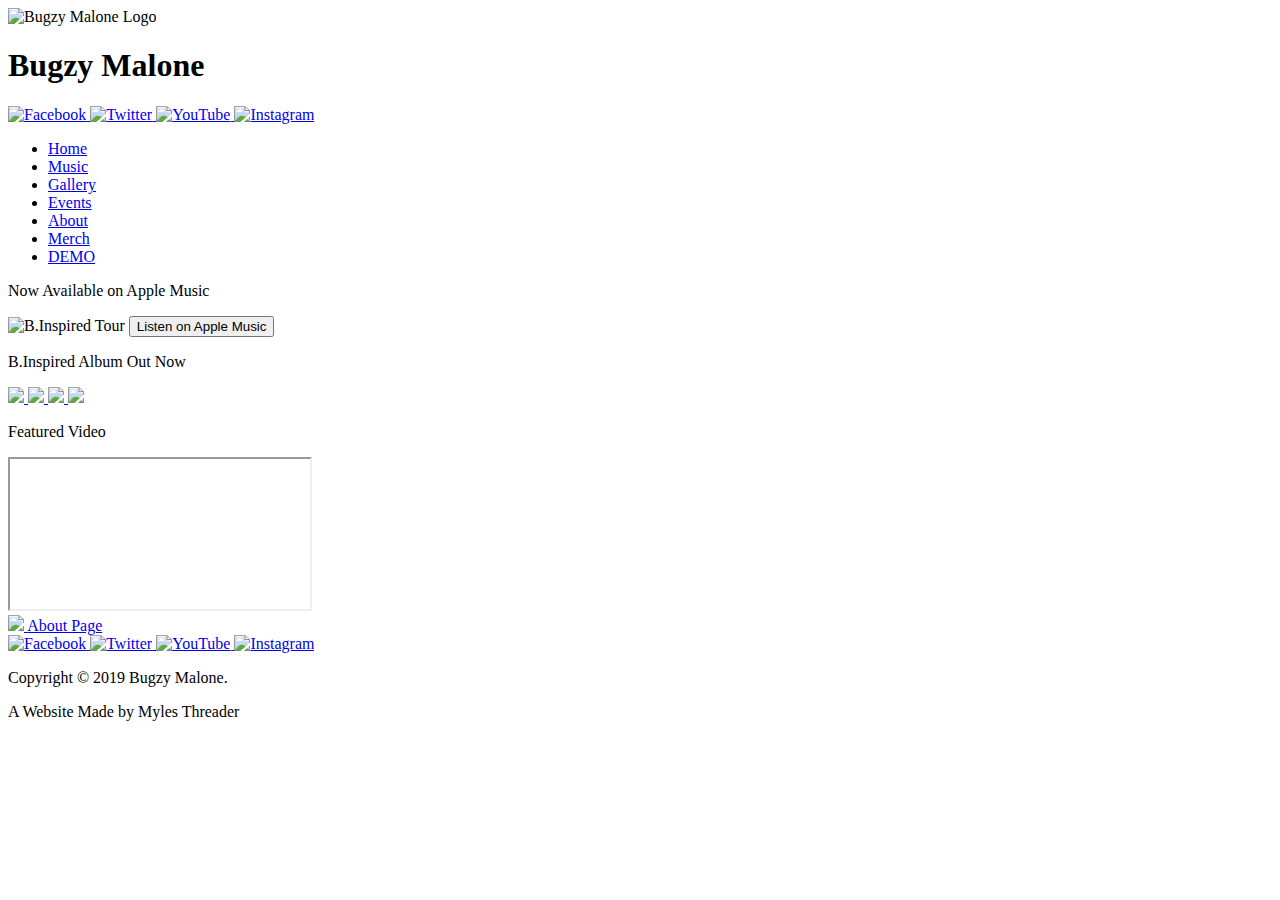
==== index.html @ 3d911060 "Add files via upload" ====
<!DOCTYPE html>
<html>

<head>
<meta charset="UTF-8">
<title> Home | Bugzy Malone </title>
<link rel="stylesheet" href="CSS\styles.css">
<script src="JS\script.js"></script>
</head>

<body>

<!-- Header -->
<div id="top" class="Header">

<!-- Logo -->
<picture>
    <source media="(min-width: 801px)" srcset="Assets/BLogo.jpg">
    <img src="Assets/Logo.png" alt="Bugzy Malone Logo" class="HeaderLogo">
</picture>

<!-- Title -->
<h1 class="HeaderText">Bugzy Malone</h1>

<!-- Social Media links -->
	<div class="HeaderSocial">
		<a href="https://www.facebook.com/thebugzymaloneshow" target="_blank">
			<img class="ImgHover" src="Assets/Facebook.jpg" alt="Facebook">
		</a>
		<a href="https://twitter.com/thebugzymalone" target="_blank">
			<img class="ImgHover" src="Assets/Twitter.jpg" alt="Twitter">
		</a>
		<a href="https://www.youtube.com/channel/UCLd_hRzn-yr9Nh73XNviNWg" target="_blank">
			<img class="ImgHover" src="Assets/YouTube.jpg" alt="YouTube">
		</a>
		<a href="https://www.instagram.com/thebugzymalone/" target="_blank">
			<img class="ImgHover" src="Assets/Instagram.jpg" alt="Instagram">
		</a>
	</div>
</div>

<!-- Navbar -->
<nav class="Navbar">
<ul>
  <li><a class="Active" href="index.html">Home</a></li>
  <li><a href="music.html">Music</a></li>
  <li><a href="gallery.html">Gallery</a></li>
  <li><a href="events.html">Events</a></li>
  <li><a href="about.html">About</a></li>
  <li><a href="store.html">Merch</a></li>
  <li class="Right"><a href="demo.html">DEMO</a></li>
</ul>
</nav>

<div class="Bar">
	<p> Now Available on Apple Music </p>
</div>

<!-- Tour Link -->
<div class="ImageButton">
<img src="Assets/RUN.jpg" alt="B.Inspired Tour" class="Centre">
<a href="https://itunes.apple.com/gb/album/b-inspired/1392979010" target="_blank">
	<button class="Button">Listen on Apple Music</button>
</a>

</div>

<!-- Bar -->
<div class="Bar">
	<p> B.Inspired Album Out Now </p>
</div>

<!-- Album Cover Row -->
<div class="Container">
	<a href="music.html#Track1">
		<img class="ImgHover" src="Assets/BInspired.jpg"/>
	</a>
	<a href="music.html#Track2">
		<img class="ImgHover" src="Assets/KOTN.jpg"/>
	</a>
	<a href="music.html#Track3">
		<img class="ImgHover" src="Assets/FacingTime.jpg"/>
	</a>
	<a href="music.html#Track4">
		<img class="ImgHover" src="Assets/WalkWithMe.jpg"/>
	</a>
</div>

<!-- Bar -->
<div class="Bar">
	<p> Featured Video </p>
</div>

<!-- Youtube Video -->
<div class="Container">
	<iframe class="Video"
		src="https://www.youtube.com/embed/uesSzFhE2Jw">
	</iframe>
</div>

<!-- Footer -->
<div class="Footer">
	<a href="#top">
		<img class="FooterLogo ImgHover" src="Assets/FooterLogo.jpg"/>
	</a>	
	<a href="#top">About Page</a>
	
	<div class="FooterSocial">
		<a href="https://www.facebook.com/thebugzymaloneshow" target="_blank">
			<img class="ImgHover" src="Assets/Facebook.jpg" alt="Facebook">
		</a>
		<a href="https://twitter.com/thebugzymalone" target="_blank">
			<img class="ImgHover" src="Assets/Twitter.jpg" alt="Twitter">
		</a>
		<a href="https://www.youtube.com/channel/UCLd_hRzn-yr9Nh73XNviNWg" target="_blank">
			<img class="ImgHover" src="Assets/YouTube.jpg" alt="YouTube">
		</a>
		<a href="https://www.instagram.com/thebugzymalone/" target="_blank">
			<img class="ImgHover" src="Assets/Instagram.jpg" alt="Instagram">
		</a>
	</div>
	
	<p class="SmallText"> Copyright © 2019 Bugzy Malone. </p>
	<p class="SmallText"> A Website Made by Myles Threader </p>
	
</div>

</body>

</html>
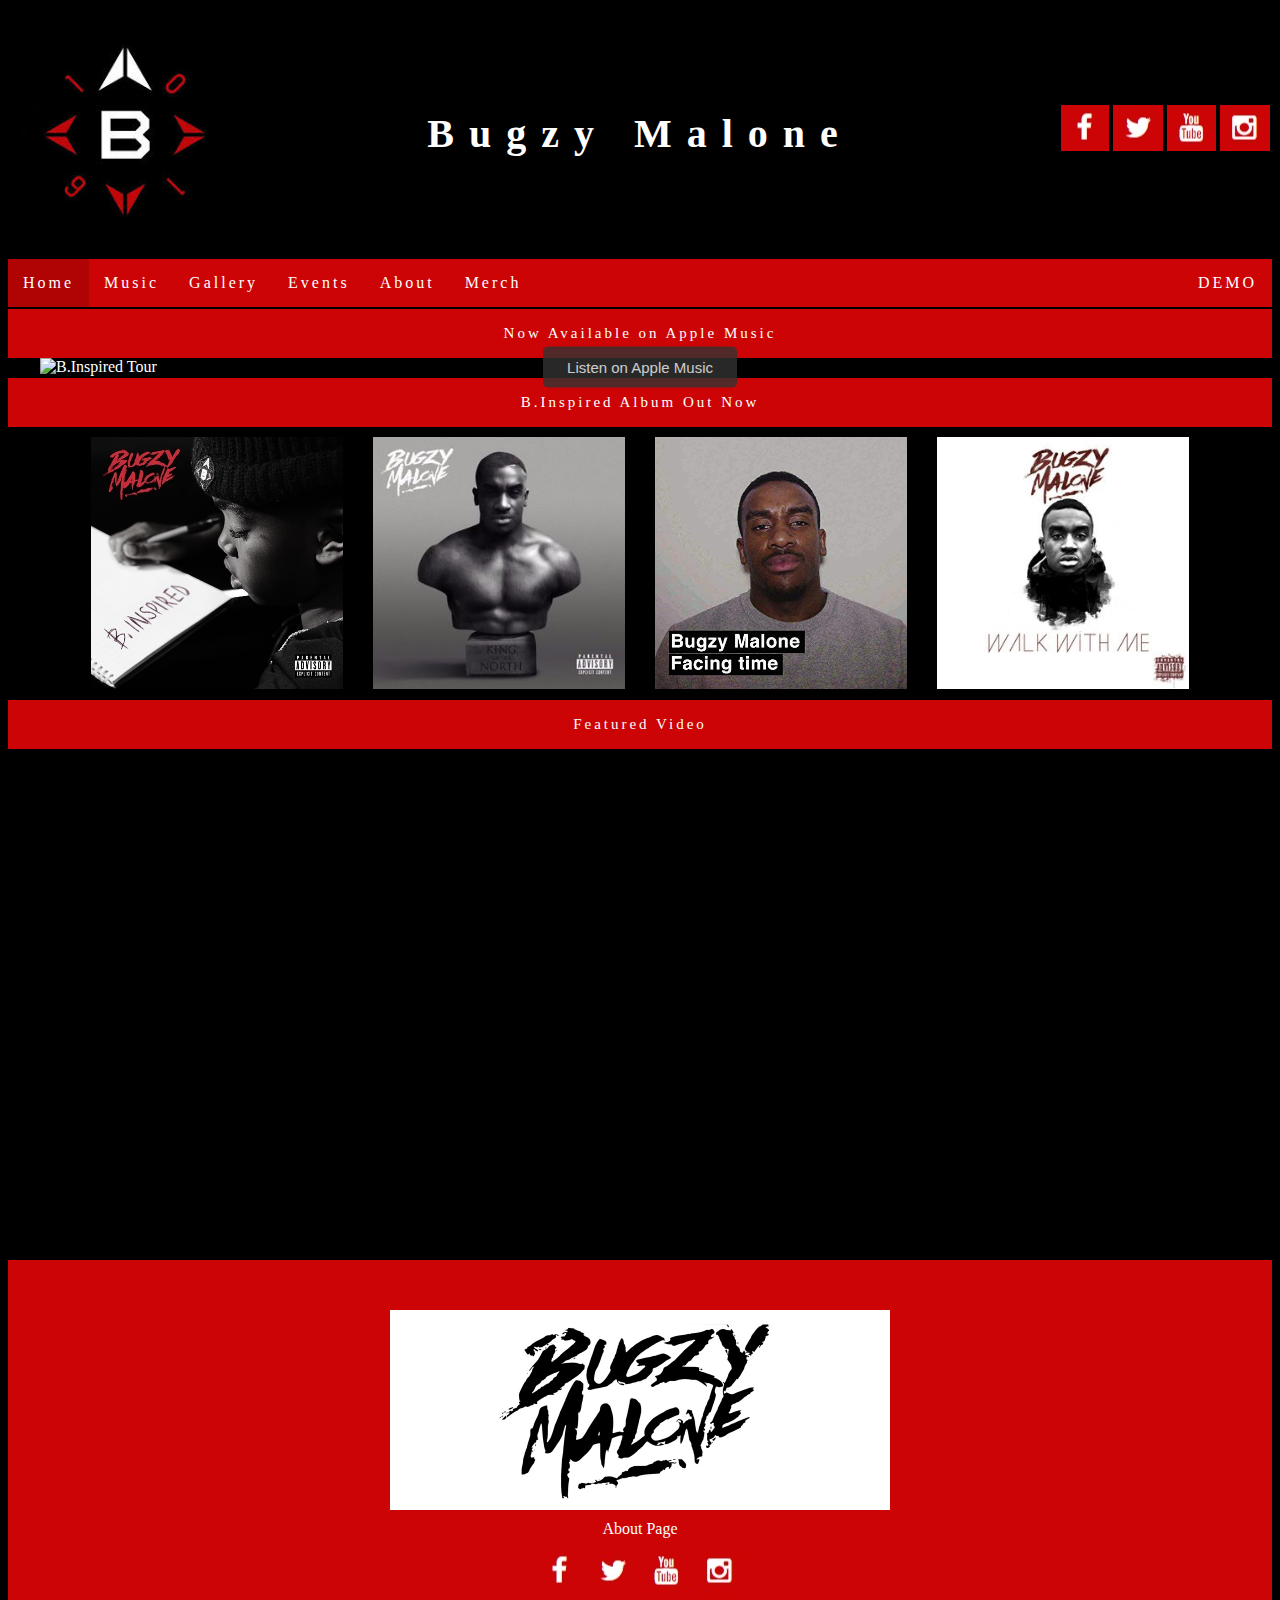
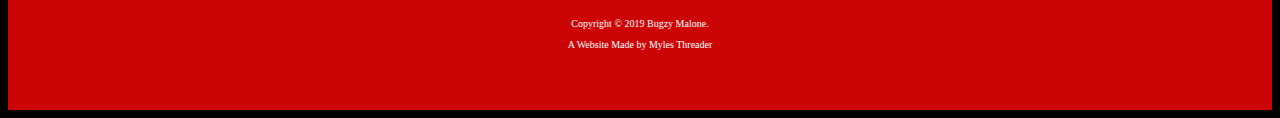
==== commit b8715071: "Add files via upload" ====
--- a/index.html
+++ b/index.html
@@ -16,7 +16,7 @@
 <!-- Logo -->
 <picture>
     <source media="(min-width: 801px)" srcset="Assets/BLogo.jpg">
-    <img src="Assets/Logo.png" alt="Bugzy Malone Logo" class="HeaderLogo">
+    <img src="Assets/Logo.jpg" alt="Bugzy Malone Logo" class="HeaderLogo">
 </picture>
 
 <!-- Title -->
@@ -58,7 +58,7 @@
 
 <!-- Tour Link -->
 <div class="ImageButton">
-<img src="Assets/RUN.jpg" alt="B.Inspired Tour" class="Centre">
+<img src="Assets/RUN.png" alt="B.Inspired Tour" class="Centre">
 <a href="https://itunes.apple.com/gb/album/b-inspired/1392979010" target="_blank">
 	<button class="Button">Listen on Apple Music</button>
 </a>
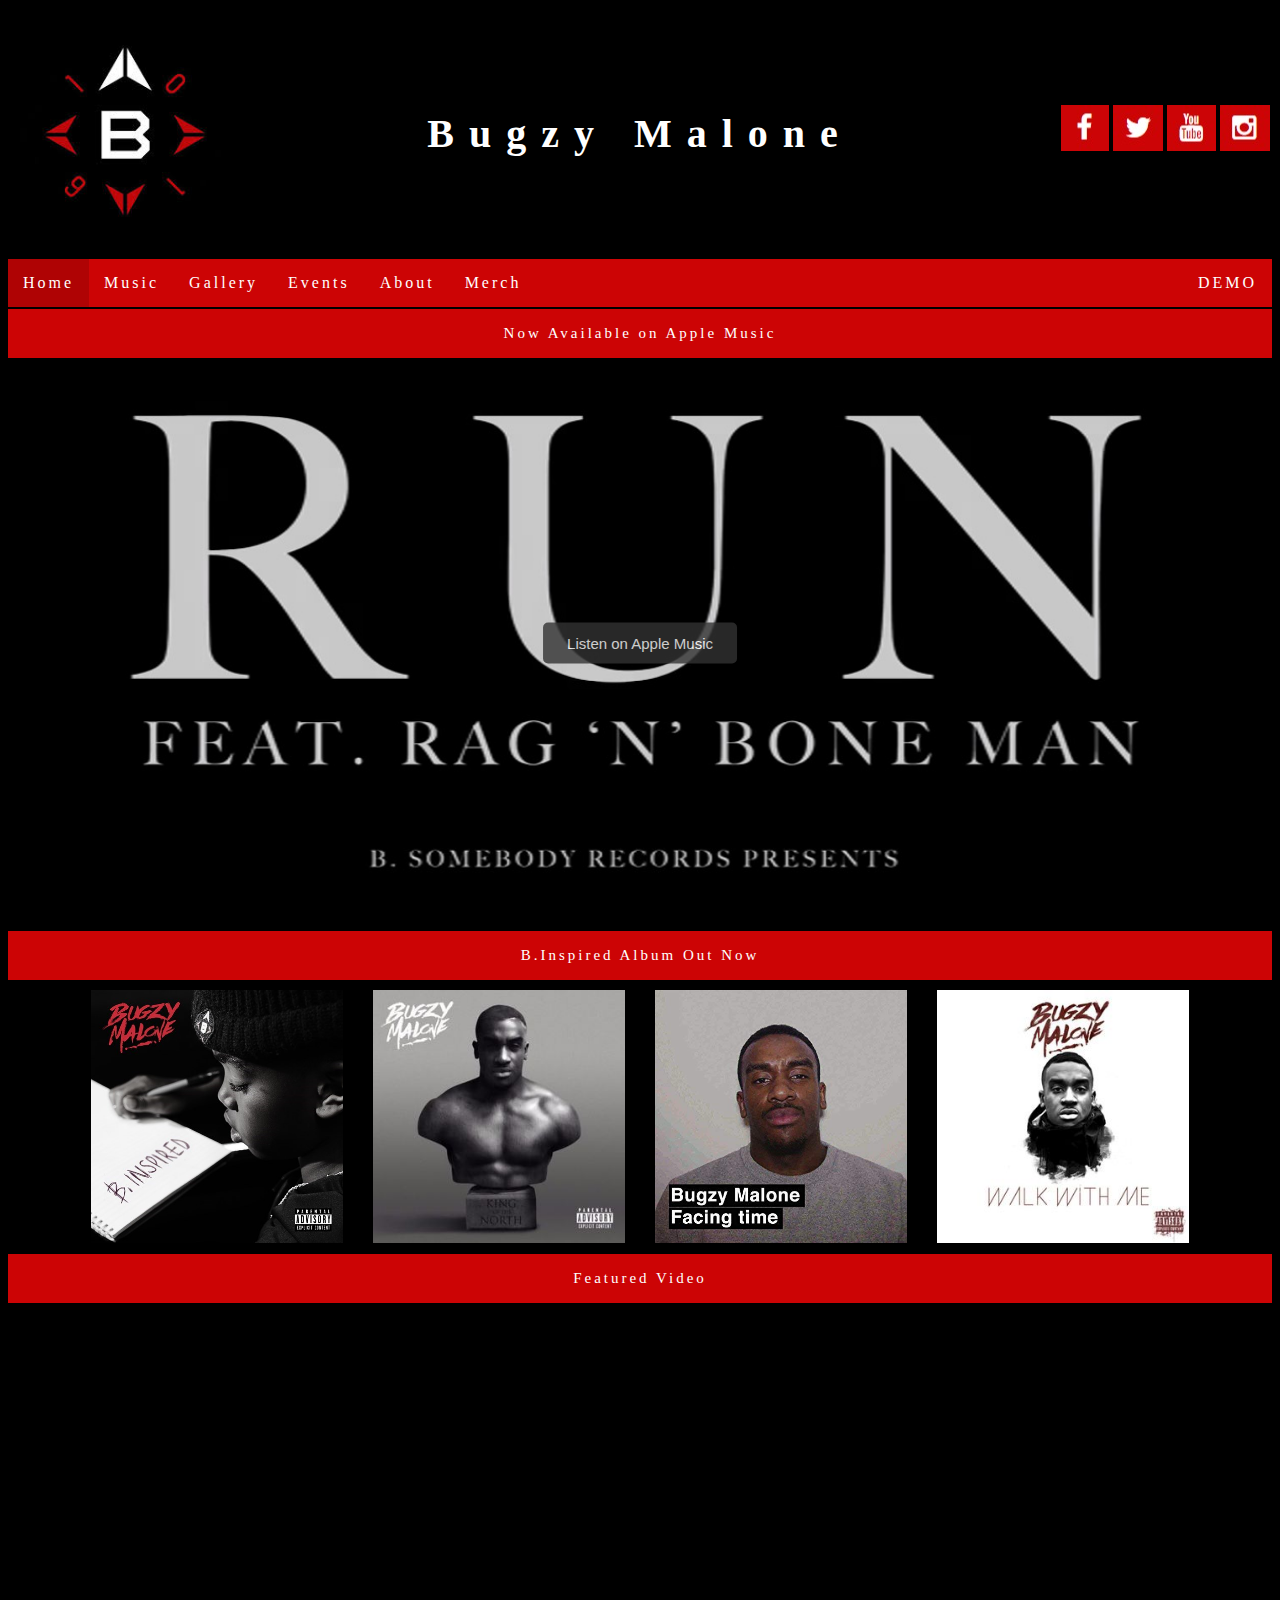
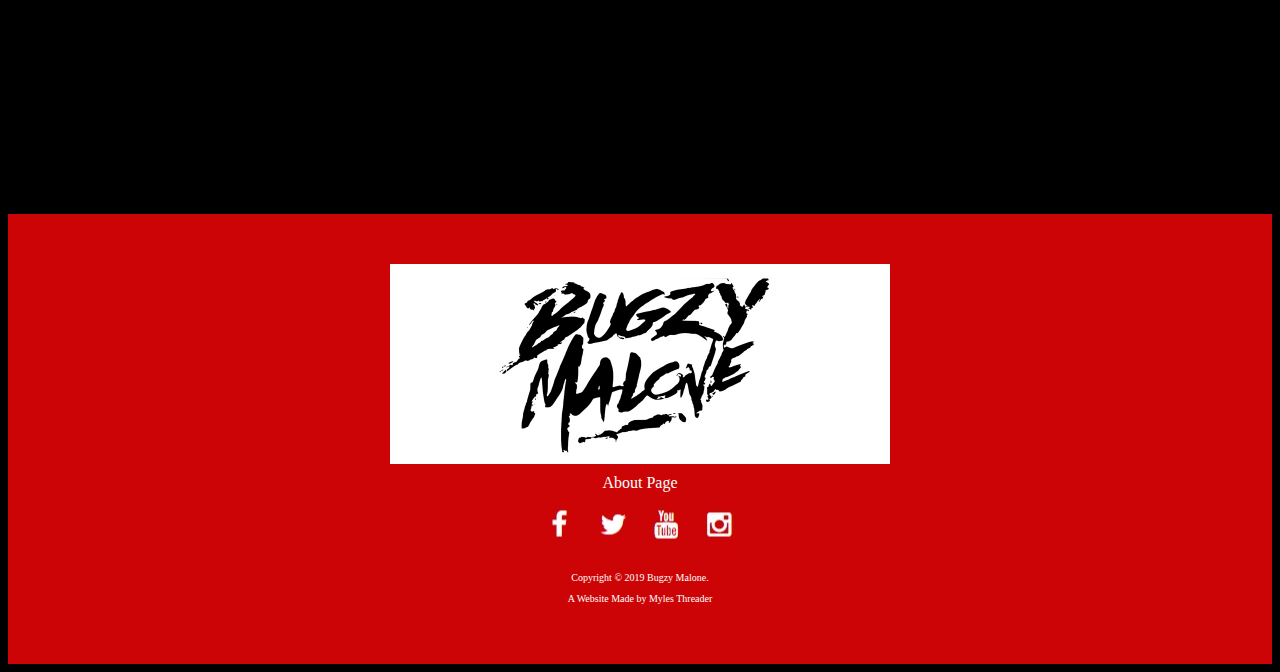
==== commit a8a47ec2: "Update index.html" ====
--- a/index.html
+++ b/index.html
@@ -58,7 +58,7 @@
 
 <!-- Tour Link -->
 <div class="ImageButton">
-<img src="Assets/RUN.png" alt="B.Inspired Tour" class="Centre">
+<img src="Assets/RUN.jpg" alt="B.Inspired Tour" class="Centre">
 <a href="https://itunes.apple.com/gb/album/b-inspired/1392979010" target="_blank">
 	<button class="Button">Listen on Apple Music</button>
 </a>
@@ -127,4 +127,4 @@
 
 </body>
 
-</html>+</html>
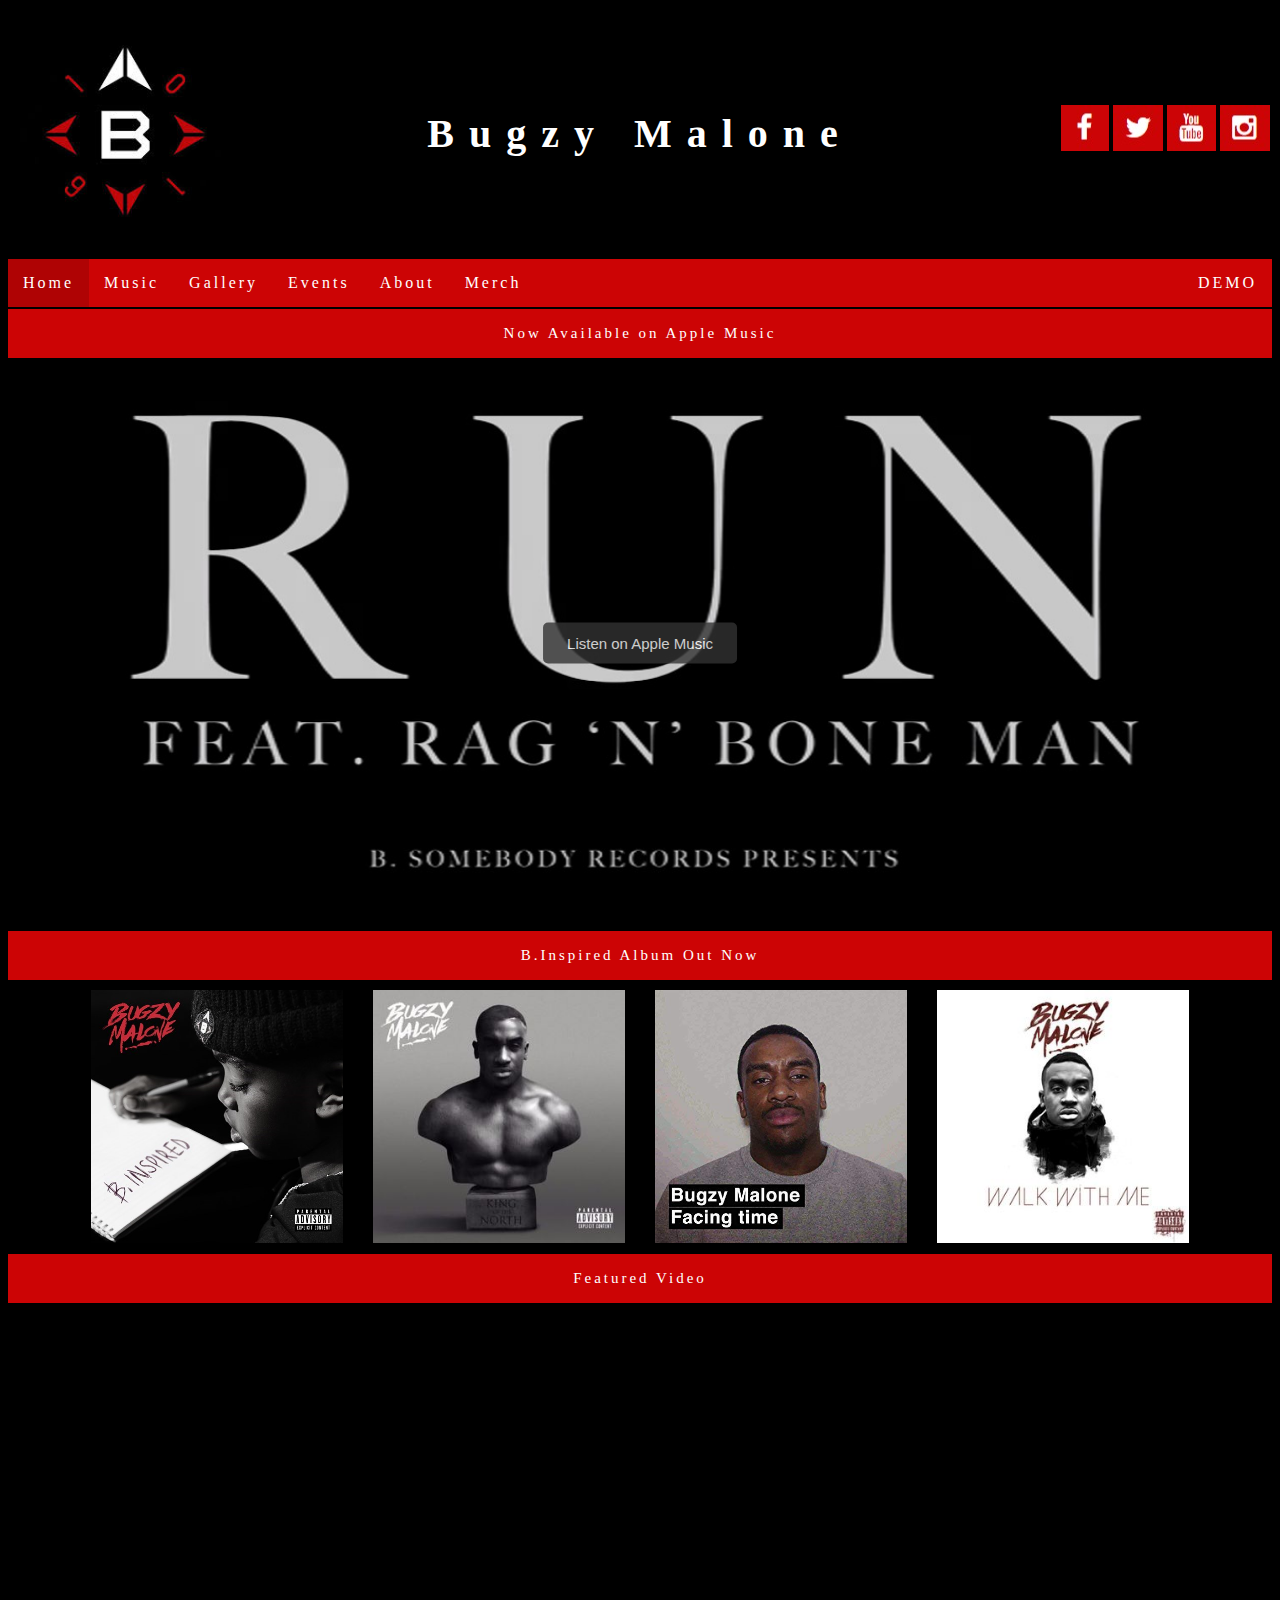
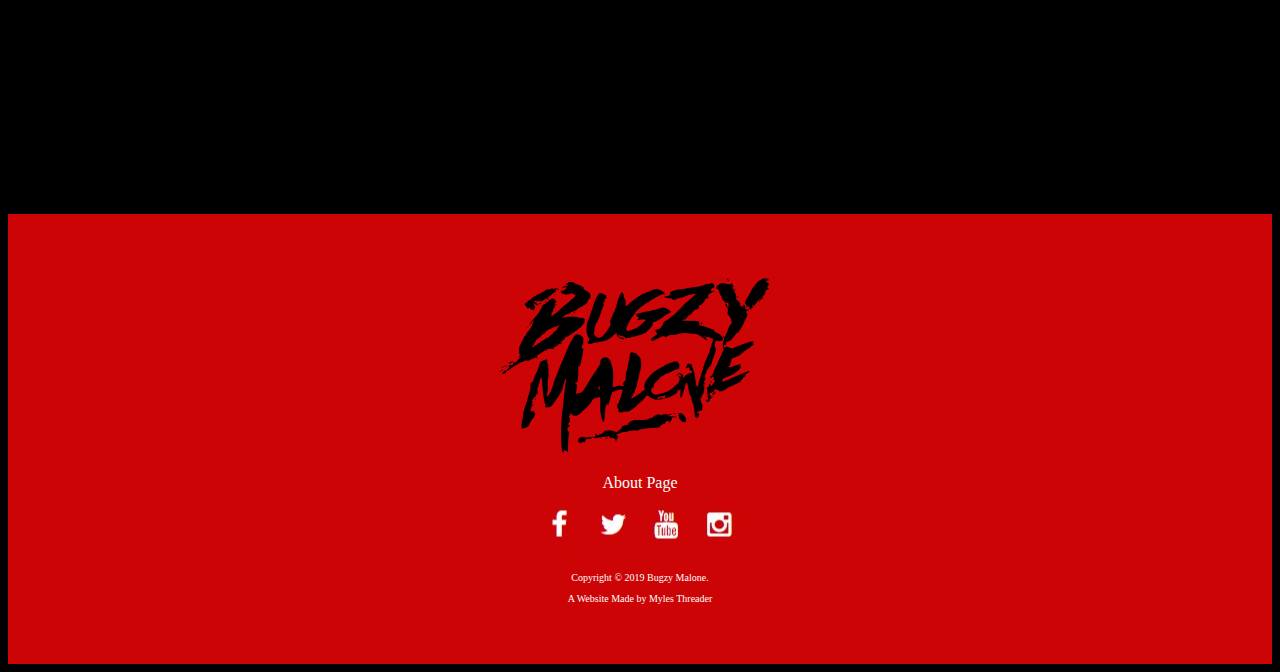
==== commit bc3d4390: "Update index.html" ====
--- a/index.html
+++ b/index.html
@@ -14,10 +14,12 @@
 <div id="top" class="Header">
 
 <!-- Logo -->
+<a href="index.html">
 <picture>
     <source media="(min-width: 801px)" srcset="Assets/BLogo.jpg">
     <img src="Assets/Logo.jpg" alt="Bugzy Malone Logo" class="HeaderLogo">
 </picture>
+</a>
 
 <!-- Title -->
 <h1 class="HeaderText">Bugzy Malone</h1>
